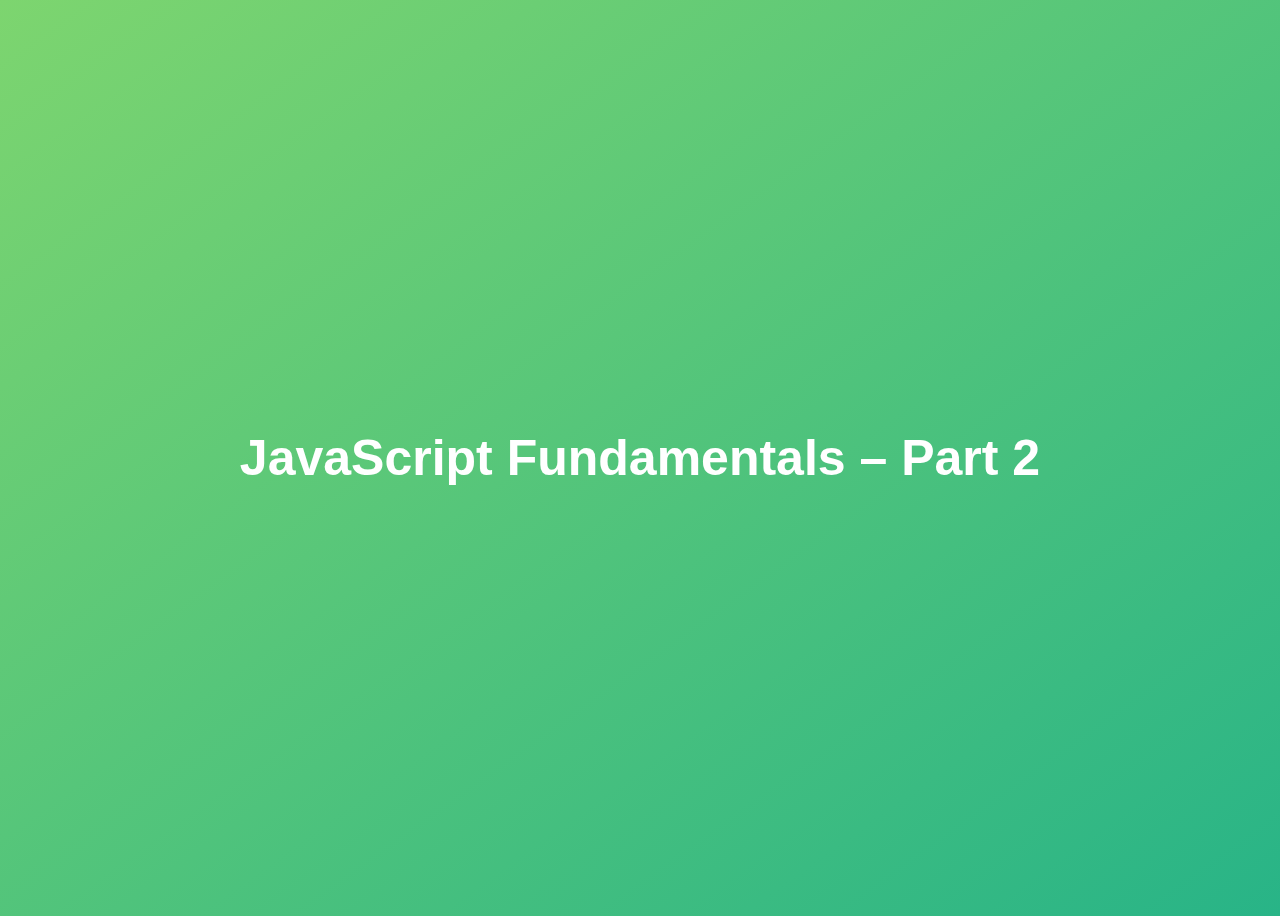
==== js Fundamentals Part-2/index.html @ 69917d1f "Functions" ====
<!DOCTYPE html>
<html lang="en">
  <head>
    <meta charset="UTF-8" />
    <meta name="viewport" content="width=device-width, initial-scale=1.0" />
    <meta http-equiv="X-UA-Compatible" content="ie=edge" />
    <title>JavaScript Fundamentals – Part 2</title>
    <style>
      body {
        height: 100vh;
        display: flex;
        align-items: center;
        background: linear-gradient(to top left, #28b487, #7dd56f);
      }
      h1 {
        font-family: sans-serif;
        font-size: 50px;
        line-height: 1.3;
        width: 100%;
        padding: 30px;
        text-align: center;
        color: white;
      }
    </style>
  </head>
  <body>
    <h1>JavaScript Fundamentals – Part 2</h1>
    <script src="script.js"></script>
  </body>
</html>
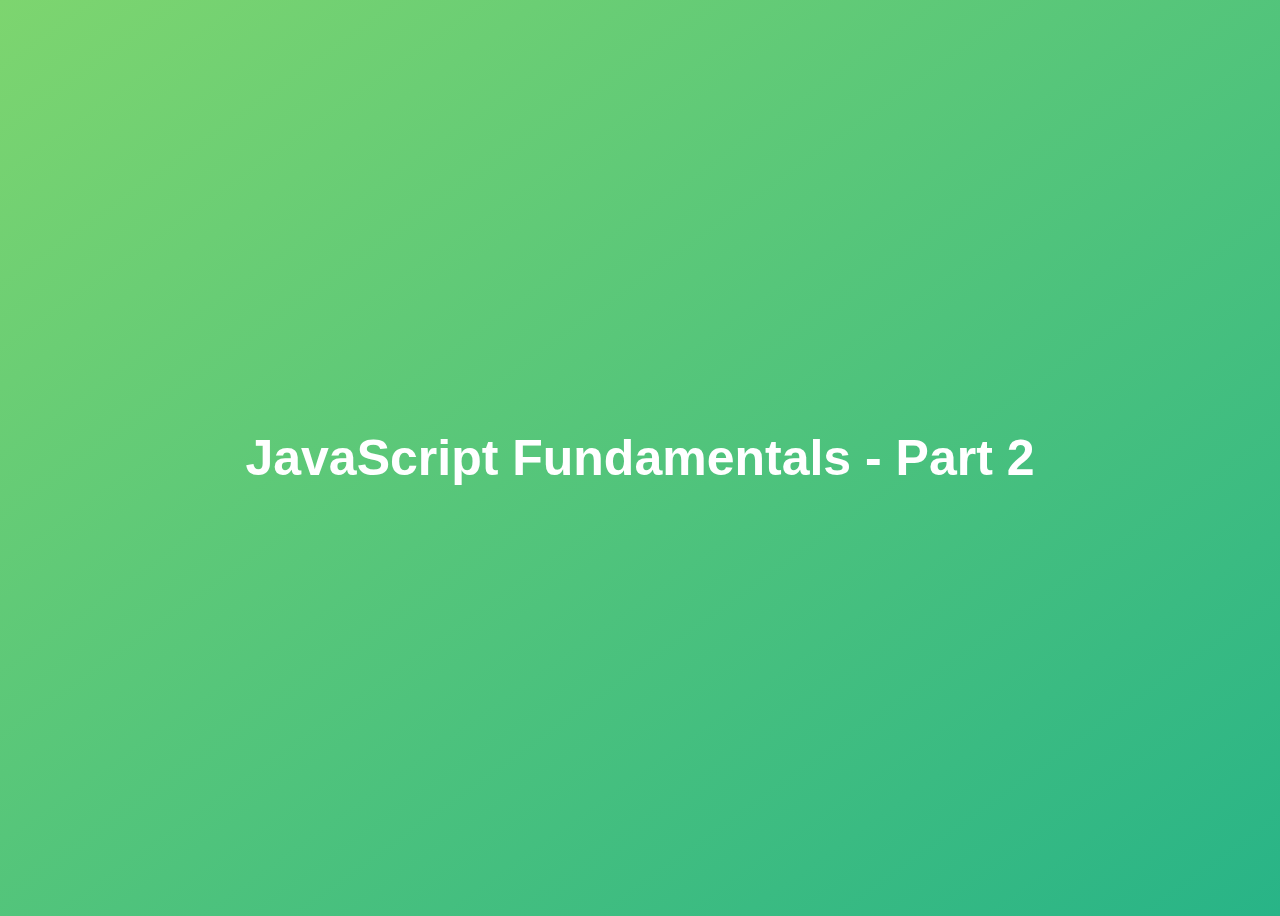
==== commit 3e19c8b8: "Fundamentals Part -2" ====
--- a/js Fundamentals Part-2/index.html
+++ b/js Fundamentals Part-2/index.html
@@ -24,7 +24,7 @@
     </style>
   </head>
   <body>
-    <h1>JavaScript Fundamentals – Part 2</h1>
+    <h1>JavaScript Fundamentals - Part 2</h1>
     <script src="script.js"></script>
-  </body>
+  </body> 
 </html>
